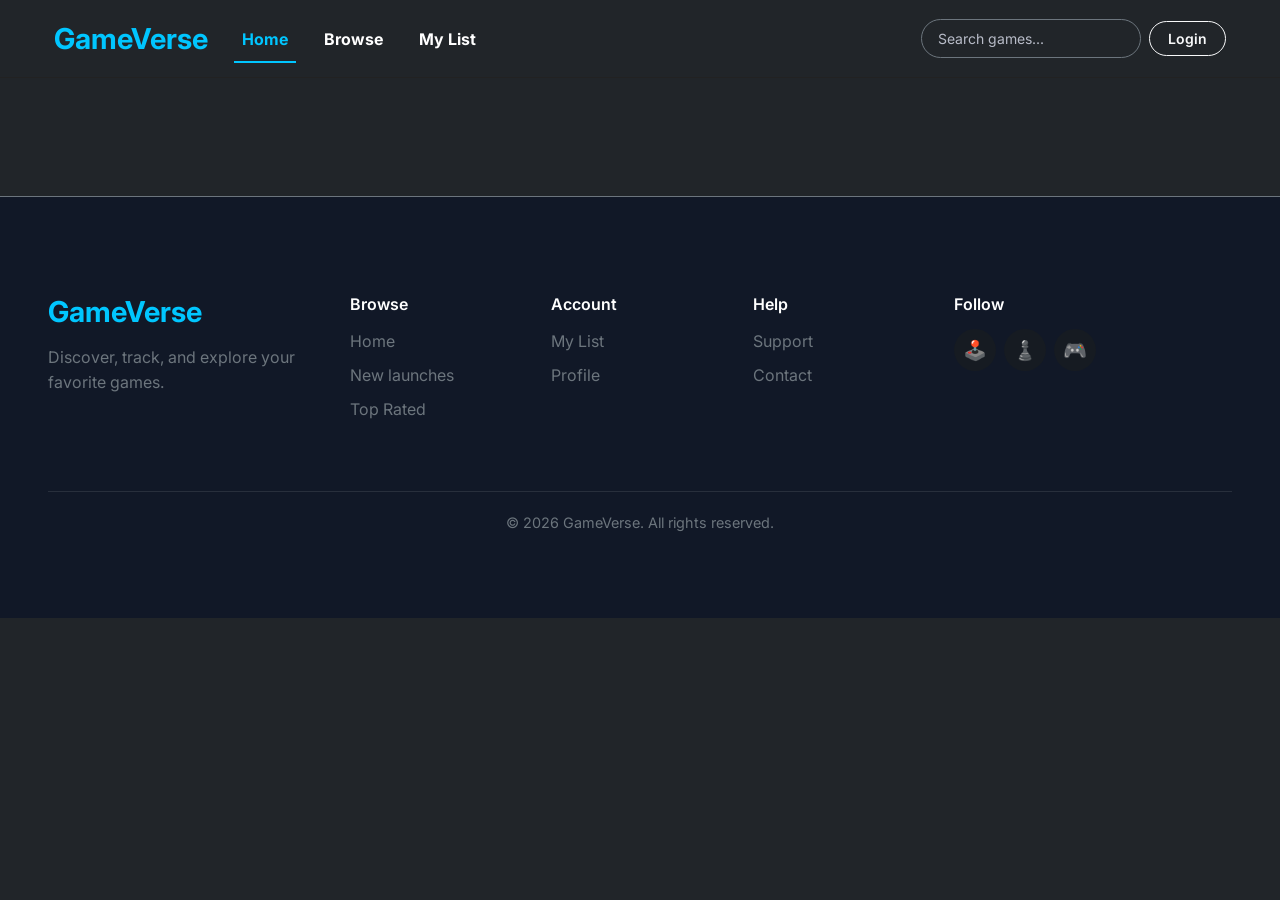
==== GameVerse/HTML/index.html @ ba69a8f2 "first commit" ====
<!DOCTYPE html>
<html lang="en" data-bs-theme="dark">
<head>
    <meta charset="UTF-8">
    <meta name="viewport" content="width=device-width, initial-scale=1.0">
    <title>GameVerse</title>

    <link rel="preconnect" href="https://fonts.googleapis.com" />
    <link rel="preconnect" href="https://fonts.gstatic.com" crossorigin />
    <link
      href="https://fonts.googleapis.com/css2?family=Archivo+Black&family=Inter:ital,opsz,wght@0,14..32,100..900;1,14..32,100..900&family=Roboto+Serif:ital,opsz,wght@0,8..144,100..900;1,8..144,100..900&display=swap"
      rel="stylesheet" />
    
    <!-- Bootstrap CSS -->
    <link href="https://cdn.jsdelivr.net/npm/bootstrap@5.3.3/dist/css/bootstrap.min.css" rel="stylesheet" />
      
    <!-- Custom CSS (Adjust path if style.css is in a different folder) -->
    <link rel="stylesheet" href="../CSS/style.css" />
</head>
<body class="bg-dark text-white">
    <header class="w-100 top-0 z-3 bg-dark">
      <nav class="navbar navbar-expand-lg navbar-dark bg-dark">
        <div class="container-fluid px-4">
          <a class="nav-header text-white navbar-brand fw-bolder" href="#">GameVerse</a>
          <button
            class="navbar-toggler"
            type="button"
            data-bs-toggle="collapse"
            data-bs-target="#navMain">
            <span class="navbar-toggler-icon"></span>
          </button>
          <div class="collapse navbar-collapse" id="navMain">
            <ul class="navbar-nav me-auto mb-2 mb-lg-0">
              <li class="nav-item">
                <a class="nav-link active fw-bold" href="#home">Home</a>
              </li>
              <li class="nav-item">
                <a class="nav-link fw-bold" href="#rows">Browse</a>
              </li>
              <li class="nav-item">
                <a href="mylist.html" class="nav-link fw-bold">My List</a>
              </li>
            </ul>
            <div class="d-flex align-items-center gap-2 mt-2 mt-lg-0">
              <input
                type="search"
                id="searchInput"
                class="form-control form-control-sm bg-transparent text-white border-secondary"
                placeholder="Search games..."
                aria-label="Search games" />

              <div id="authSection"></div>
            </div>
          </div>
        </div>
      </nav>
    </header>

    <section id="heroCarousel" class=""></section>
    <main>
      <section id="rows" class="mt-4 px-4">
        <div id="gameRows"></div>
      </section>
    </main>

    <footer class="footer mt-5 border-top border-secondary">
      <div class="container-fluid px-5 py-5">
        <div class="row">
          <div class="col-md-3 mb-4">
            <h5 class="footer-logo">GameVerse</h5>
            <p class="footer-text text-secondary">Discover, track, and explore your favorite games.</p>
          </div>

          <div class="col-6 col-md-2 mb-4">
            <h6>Browse</h6>
            <ul class="list-unstyled">
              <li><a href="index.html" class="text-secondary text-decoration-none">Home</a></li>
              <li><a href="NewRes.html" class="text-secondary text-decoration-none">New launches</a></li>
              <li><a href="TopRated.html" class="text-secondary text-decoration-none">Top Rated</a></li>
            </ul>
          </div>

          <div class="col-6 col-md-2 mb-4">
            <h6>Account</h6>
            <ul class="list-unstyled">
              <li><a href="mylist.html" class="text-secondary text-decoration-none">My List</a></li>
              <li><a href="#" class="text-secondary text-decoration-none">Profile</a></li>
            </ul>
          </div>

          <div class="col-6 col-md-2 mb-4">
            <h6>Help</h6>
            <ul class="list-unstyled">
              <li><a href="#" class="text-secondary text-decoration-none">Support</a></li>
              <li><a href="contact.html" class="text-secondary text-decoration-none">Contact</a></li>
            </ul>
          </div>

          <div class="col-md-3 mb-4">
            <h6>Follow</h6>
            <div class="social-icons fs-4 d-flex gap-2">
              <span>🕹️</span>
              <span>♟️</span>
              <span>🎮</span>
            </div>
          </div>
        </div>

        <hr class="border-secondary" />

        <p class="text-center footer-copy text-secondary">
          © 2026 GameVerse. All rights reserved.
        </p>
      </div>
    </footer>

    <div id="toast" class="toast-box"></div>
    <button id="scrollTopBtn" class="btn btn-primary rounded-circle position-fixed bottom-0 end-0 m-4" style="display: none;">↑</button>

    <script src="https://cdn.jsdelivr.net/npm/bootstrap@5.3.3/dist/js/bootstrap.bundle.min.js"></script>
    <script type="module" src="../JavaScript/app.js"></script>
    

</body>
</html>
---- GameVerse/CSS/style.css ----
@import url("variables.css");
@import url("navbar.css");
@import url("hero.css");
@import url("cards.css");
@import url("components.css");
@import url("footer.css");
@import url("animations.css");
@import url("responsive.css");
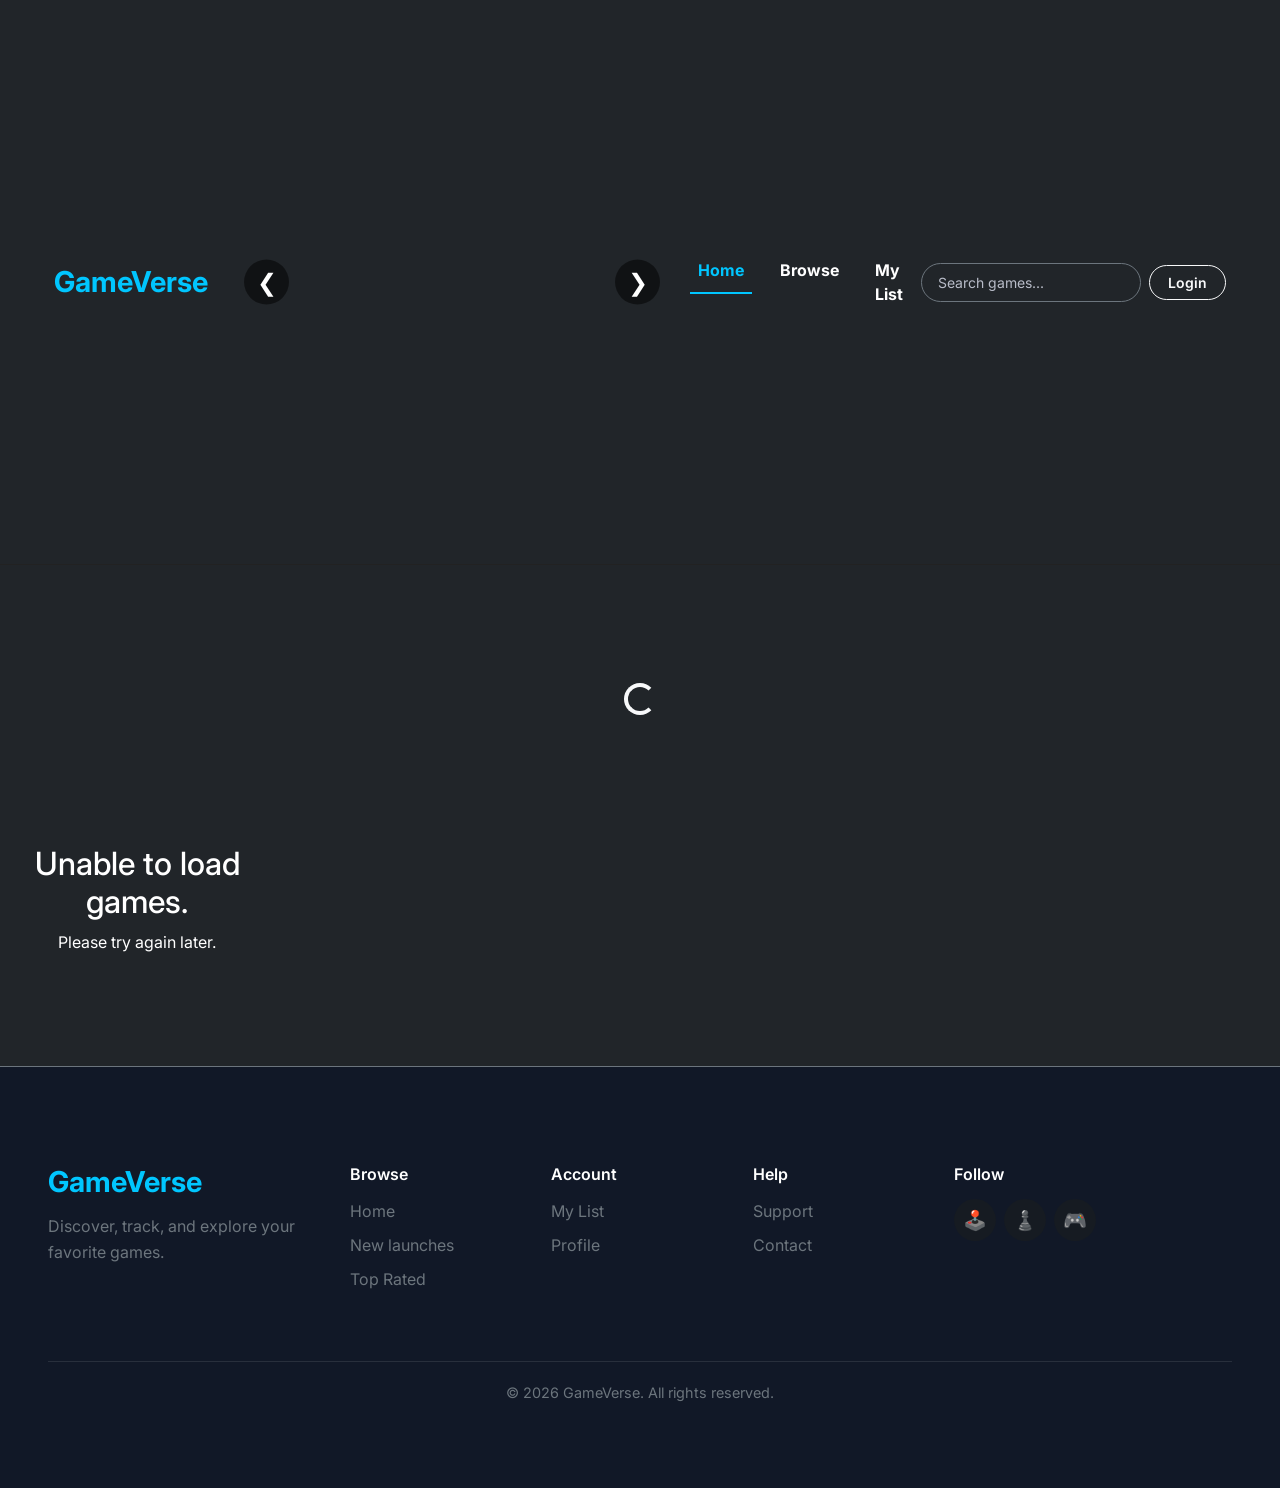
==== commit 1b7e3002: "updated project" ====
--- a/GameVerse/HTML/index.html
+++ b/GameVerse/HTML/index.html
@@ -1,32 +1,47 @@
-<!DOCTYPE html>
+<!doctype html>
 <html lang="en" data-bs-theme="dark">
-<head>
-    <meta charset="UTF-8">
-    <meta name="viewport" content="width=device-width, initial-scale=1.0">
+  <head>
+    <meta charset="UTF-8" />
+    <meta name="viewport" content="width=device-width, initial-scale=1.0" />
     <title>GameVerse</title>
 
     <link rel="preconnect" href="https://fonts.googleapis.com" />
     <link rel="preconnect" href="https://fonts.gstatic.com" crossorigin />
     <link
       href="https://fonts.googleapis.com/css2?family=Archivo+Black&family=Inter:ital,opsz,wght@0,14..32,100..900;1,14..32,100..900&family=Roboto+Serif:ital,opsz,wght@0,8..144,100..900;1,8..144,100..900&display=swap"
-      rel="stylesheet" />
-    
+      rel="stylesheet"
+    />
+
     <!-- Bootstrap CSS -->
-    <link href="https://cdn.jsdelivr.net/npm/bootstrap@5.3.3/dist/css/bootstrap.min.css" rel="stylesheet" />
-      
+    <link
+      href="https://cdn.jsdelivr.net/npm/bootstrap@5.3.3/dist/css/bootstrap.min.css"
+      rel="stylesheet"
+    />
+
     <!-- Custom CSS (Adjust path if style.css is in a different folder) -->
     <link rel="stylesheet" href="../CSS/style.css" />
-</head>
-<body class="bg-dark text-white">
+  </head>
+  <body class="bg-dark text-white">
     <header class="w-100 top-0 z-3 bg-dark">
       <nav class="navbar navbar-expand-lg navbar-dark bg-dark">
         <div class="container-fluid px-4">
-          <a class="nav-header text-white navbar-brand fw-bolder" href="#">GameVerse</a>
+          <a class="nav-header text-white navbar-brand fw-bolder" href="#"
+            >GameVerse</a
+          >
+          <section class="hero-carousel">
+    <div class="slides"></div>
+
+    <button class="prev">&#10094;</button>
+    <button class="next">&#10095;</button>
+
+    <div class="dots"></div>
+</section>
           <button
             class="navbar-toggler"
             type="button"
             data-bs-toggle="collapse"
-            data-bs-target="#navMain">
+            data-bs-target="#navMain"
+          >
             <span class="navbar-toggler-icon"></span>
           </button>
           <div class="collapse navbar-collapse" id="navMain">
@@ -47,7 +62,8 @@
                 id="searchInput"
                 class="form-control form-control-sm bg-transparent text-white border-secondary"
                 placeholder="Search games..."
-                aria-label="Search games" />
+                aria-label="Search games"
+              />
 
               <div id="authSection"></div>
             </div>
@@ -59,6 +75,9 @@
     <section id="heroCarousel" class=""></section>
     <main>
       <section id="rows" class="mt-4 px-4">
+        <div id="loader" class="text-center py-5">
+          <div class="spinner-border text-light"></div>
+        </div>
         <div id="gameRows"></div>
       </section>
     </main>
@@ -68,31 +87,69 @@
         <div class="row">
           <div class="col-md-3 mb-4">
             <h5 class="footer-logo">GameVerse</h5>
-            <p class="footer-text text-secondary">Discover, track, and explore your favorite games.</p>
+            <p class="footer-text text-secondary">
+              Discover, track, and explore your favorite games.
+            </p>
           </div>
 
           <div class="col-6 col-md-2 mb-4">
             <h6>Browse</h6>
             <ul class="list-unstyled">
-              <li><a href="index.html" class="text-secondary text-decoration-none">Home</a></li>
-              <li><a href="NewRes.html" class="text-secondary text-decoration-none">New launches</a></li>
-              <li><a href="TopRated.html" class="text-secondary text-decoration-none">Top Rated</a></li>
+              <li>
+                <a href="index.html" class="text-secondary text-decoration-none"
+                  >Home</a
+                >
+              </li>
+              <li>
+                <a
+                  href="NewRes.html"
+                  class="text-secondary text-decoration-none"
+                  >New launches</a
+                >
+              </li>
+              <li>
+                <a
+                  href="TopRated.html"
+                  class="text-secondary text-decoration-none"
+                  >Top Rated</a
+                >
+              </li>
             </ul>
           </div>
 
           <div class="col-6 col-md-2 mb-4">
             <h6>Account</h6>
             <ul class="list-unstyled">
-              <li><a href="mylist.html" class="text-secondary text-decoration-none">My List</a></li>
-              <li><a href="#" class="text-secondary text-decoration-none">Profile</a></li>
+              <li>
+                <a
+                  href="mylist.html"
+                  class="text-secondary text-decoration-none"
+                  >My List</a
+                >
+              </li>
+              <li>
+                <a href="#" class="text-secondary text-decoration-none"
+                  >Profile</a
+                >
+              </li>
             </ul>
           </div>
 
           <div class="col-6 col-md-2 mb-4">
             <h6>Help</h6>
             <ul class="list-unstyled">
-              <li><a href="#" class="text-secondary text-decoration-none">Support</a></li>
-              <li><a href="contact.html" class="text-secondary text-decoration-none">Contact</a></li>
+              <li>
+                <a href="#" class="text-secondary text-decoration-none"
+                  >Support</a
+                >
+              </li>
+              <li>
+                <a
+                  href="contact.html"
+                  class="text-secondary text-decoration-none"
+                  >Contact</a
+                >
+              </li>
             </ul>
           </div>
 
@@ -115,11 +172,15 @@
     </footer>
 
     <div id="toast" class="toast-box"></div>
-    <button id="scrollTopBtn" class="btn btn-primary rounded-circle position-fixed bottom-0 end-0 m-4" style="display: none;">↑</button>
+    <button
+      id="scrollTopBtn"
+      class="btn btn-primary rounded-circle position-fixed bottom-0 end-0 m-4"
+      style="display: none"
+    >
+      ↑
+    </button>
 
     <script src="https://cdn.jsdelivr.net/npm/bootstrap@5.3.3/dist/js/bootstrap.bundle.min.js"></script>
     <script type="module" src="../JavaScript/app.js"></script>
-    
-
-</body>
-</html>+  </body>
+</html>
--- a/GameVerse/CSS/style.css
+++ b/GameVerse/CSS/style.css
@@ -5,4 +5,107 @@
 @import url("components.css");
 @import url("footer.css");
 @import url("animations.css");
-@import url("responsive.css");+@import url("responsive.css");
+
+.hero-carousel {
+    position: relative;
+    width: 100%;
+    height: 500px;
+    margin: 20px auto;
+    border-radius: 15px;
+    overflow: hidden;
+}
+
+.slides {
+    width: 100%;
+    height: 100%;
+}
+
+.slide {
+    position: absolute;
+    inset: 0;
+    display: none;
+    background-size: cover;
+    background-position: center;
+    color: white;
+}
+
+.slide.active {
+    display: flex;
+    align-items: center;
+}
+
+.overlay {
+    position: absolute;
+    inset: 0;
+    background: rgba(0, 0, 0, 0.55);
+}
+
+.content {
+    position: relative;
+    z-index: 2;
+    padding-left: 80px;
+    max-width: 500px;
+}
+
+.content h1 {
+    font-size: 3rem;
+    margin-bottom: 15px;
+}
+
+.content p {
+    font-size: 1.1rem;
+    margin-bottom: 20px;
+}
+
+.content button {
+    padding: 12px 24px;
+    border: none;
+    border-radius: 8px;
+    cursor: pointer;
+}
+
+.prev,
+.next {
+    position: absolute;
+    top: 50%;
+    transform: translateY(-50%);
+    width: 45px;
+    height: 45px;
+    border: none;
+    border-radius: 50%;
+    cursor: pointer;
+    font-size: 24px;
+    background: rgba(0,0,0,.5);
+    color: white;
+}
+
+.prev {
+    left: 20px;
+}
+
+.next {
+    right: 20px;
+}
+
+.dots {
+    position: absolute;
+    bottom: 20px;
+    left: 50%;
+    transform: translateX(-50%);
+}
+
+.dot {
+    width: 12px;
+    height: 12px;
+    margin: 0 5px;
+    display: inline-block;
+    border-radius: 50%;
+    background: white;
+    opacity: .5;
+    cursor: pointer;
+}
+
+.dot.active {
+    opacity: 1;
+}
